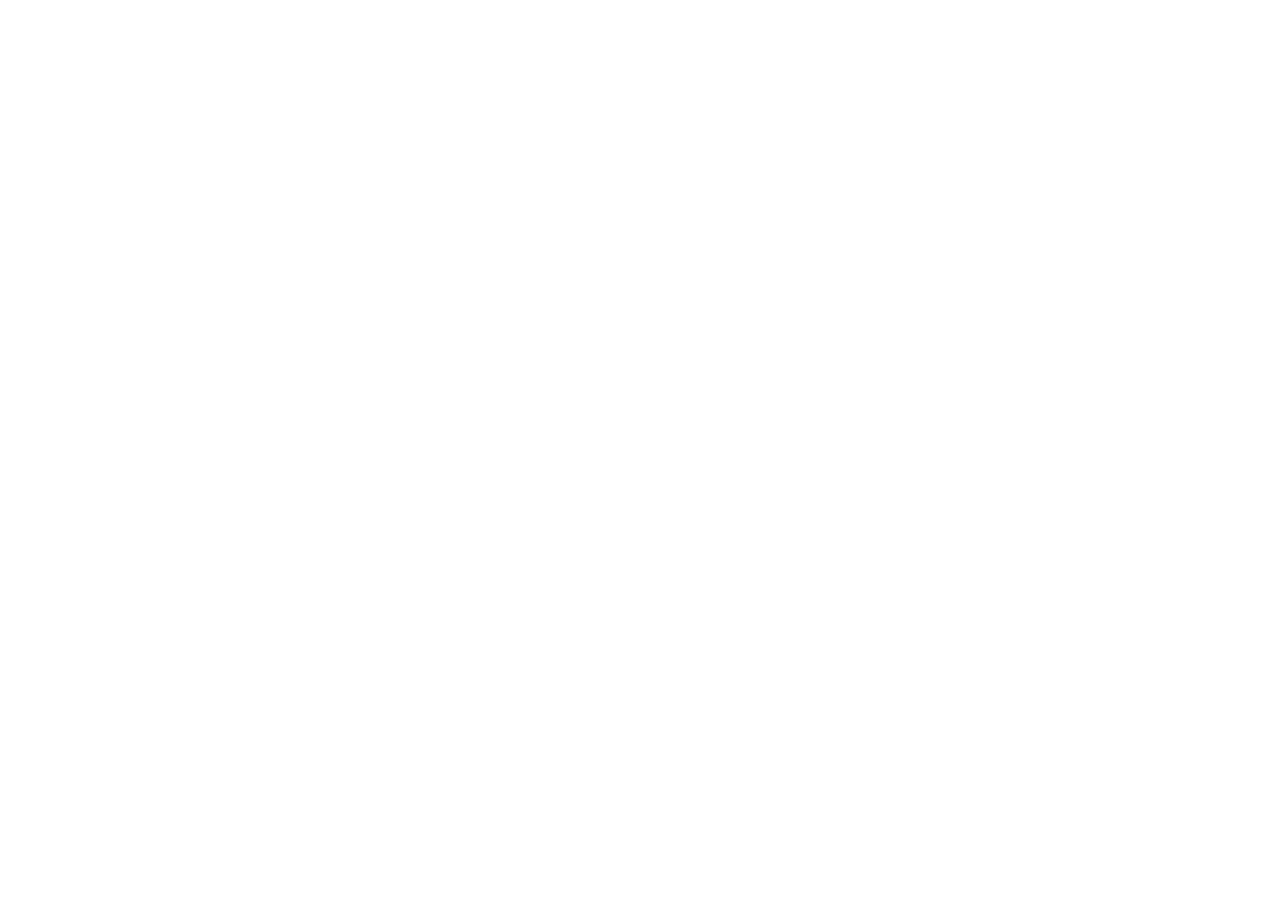
==== docs/index.html @ 901b7298 "docs directory created" ====
<!doctype html><html lang="en"><head><meta charset="utf-8"/><link rel="icon" href="/favicon.ico"/><meta name="viewport" content="width=device-width,initial-scale=1"/><meta name="theme-color" content="#000000"/><meta name="description" content="Web site created using create-react-app"/><link rel="apple-touch-icon" href="/logo192.png"/><link rel="manifest" href="/manifest.json"/><link rel="stylesheet" href="https://cdnjs.cloudflare.com/ajax/libs/animate.css/4.0.0/animate.min.css"/><title>Gif Expert App</title><link href="/static/css/main.a60560b0.chunk.css" rel="stylesheet"></head><body><noscript>You need to enable JavaScript to run this app.</noscript><div id="root"></div><script>!function(e){function r(r){for(var n,p,f=r[0],i=r[1],l=r[2],c=0,s=[];c<f.length;c++)p=f[c],Object.prototype.hasOwnProperty.call(o,p)&&o[p]&&s.push(o[p][0]),o[p]=0;for(n in i)Object.prototype.hasOwnProperty.call(i,n)&&(e[n]=i[n]);for(a&&a(r);s.length;)s.shift()();return u.push.apply(u,l||[]),t()}function t(){for(var e,r=0;r<u.length;r++){for(var t=u[r],n=!0,f=1;f<t.length;f++){var i=t[f];0!==o[i]&&(n=!1)}n&&(u.splice(r--,1),e=p(p.s=t[0]))}return e}var n={},o={1:0},u=[];function p(r){if(n[r])return n[r].exports;var t=n[r]={i:r,l:!1,exports:{}};return e[r].call(t.exports,t,t.exports,p),t.l=!0,t.exports}p.m=e,p.c=n,p.d=function(e,r,t){p.o(e,r)||Object.defineProperty(e,r,{enumerable:!0,get:t})},p.r=function(e){"undefined"!=typeof Symbol&&Symbol.toStringTag&&Object.defineProperty(e,Symbol.toStringTag,{value:"Module"}),Object.defineProperty(e,"__esModule",{value:!0})},p.t=function(e,r){if(1&r&&(e=p(e)),8&r)return e;if(4&r&&"object"==typeof e&&e&&e.__esModule)return e;var t=Object.create(null);if(p.r(t),Object.defineProperty(t,"default",{enumerable:!0,value:e}),2&r&&"string"!=typeof e)for(var n in e)p.d(t,n,function(r){return e[r]}.bind(null,n));return t},p.n=function(e){var r=e&&e.__esModule?function(){return e.default}:function(){return e};return p.d(r,"a",r),r},p.o=function(e,r){return Object.prototype.hasOwnProperty.call(e,r)},p.p="/";var f=this["webpackJsonpgif-expert-app"]=this["webpackJsonpgif-expert-app"]||[],i=f.push.bind(f);f.push=r,f=f.slice();for(var l=0;l<f.length;l++)r(f[l]);var a=i;t()}([])</script><script src="/static/js/2.56c56de3.chunk.js"></script><script src="/static/js/main.031e496e.chunk.js"></script></body></html>
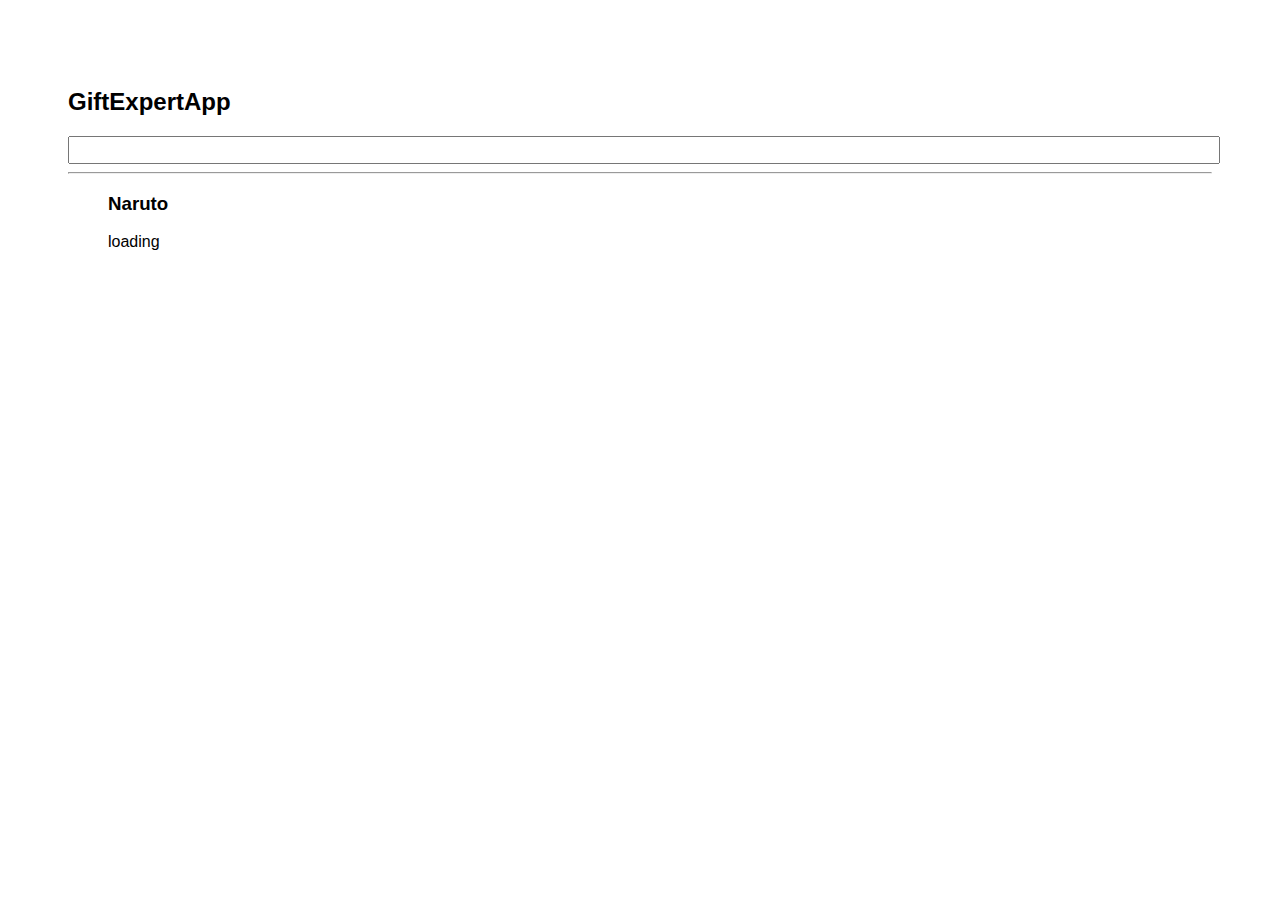
==== commit feed7c17: "index.html updated 2" ====
--- a/docs/index.html
+++ b/docs/index.html
@@ -1 +1,118 @@
-<!doctype html><html lang="en"><head><meta charset="utf-8"/><link rel="icon" href="/favicon.ico"/><meta name="viewport" content="width=device-width,initial-scale=1"/><meta name="theme-color" content="#000000"/><meta name="description" content="Web site created using create-react-app"/><link rel="apple-touch-icon" href="/logo192.png"/><link rel="manifest" href="/manifest.json"/><link rel="stylesheet" href="https://cdnjs.cloudflare.com/ajax/libs/animate.css/4.0.0/animate.min.css"/><title>Gif Expert App</title><link href="/static/css/main.a60560b0.chunk.css" rel="stylesheet"></head><body><noscript>You need to enable JavaScript to run this app.</noscript><div id="root"></div><script>!function(e){function r(r){for(var n,p,f=r[0],i=r[1],l=r[2],c=0,s=[];c<f.length;c++)p=f[c],Object.prototype.hasOwnProperty.call(o,p)&&o[p]&&s.push(o[p][0]),o[p]=0;for(n in i)Object.prototype.hasOwnProperty.call(i,n)&&(e[n]=i[n]);for(a&&a(r);s.length;)s.shift()();return u.push.apply(u,l||[]),t()}function t(){for(var e,r=0;r<u.length;r++){for(var t=u[r],n=!0,f=1;f<t.length;f++){var i=t[f];0!==o[i]&&(n=!1)}n&&(u.splice(r--,1),e=p(p.s=t[0]))}return e}var n={},o={1:0},u=[];function p(r){if(n[r])return n[r].exports;var t=n[r]={i:r,l:!1,exports:{}};return e[r].call(t.exports,t,t.exports,p),t.l=!0,t.exports}p.m=e,p.c=n,p.d=function(e,r,t){p.o(e,r)||Object.defineProperty(e,r,{enumerable:!0,get:t})},p.r=function(e){"undefined"!=typeof Symbol&&Symbol.toStringTag&&Object.defineProperty(e,Symbol.toStringTag,{value:"Module"}),Object.defineProperty(e,"__esModule",{value:!0})},p.t=function(e,r){if(1&r&&(e=p(e)),8&r)return e;if(4&r&&"object"==typeof e&&e&&e.__esModule)return e;var t=Object.create(null);if(p.r(t),Object.defineProperty(t,"default",{enumerable:!0,value:e}),2&r&&"string"!=typeof e)for(var n in e)p.d(t,n,function(r){return e[r]}.bind(null,n));return t},p.n=function(e){var r=e&&e.__esModule?function(){return e.default}:function(){return e};return p.d(r,"a",r),r},p.o=function(e,r){return Object.prototype.hasOwnProperty.call(e,r)},p.p="/";var f=this["webpackJsonpgif-expert-app"]=this["webpackJsonpgif-expert-app"]||[],i=f.push.bind(f);f.push=r,f=f.slice();for(var l=0;l<f.length;l++)r(f[l]);var a=i;t()}([])</script><script src="/static/js/2.56c56de3.chunk.js"></script><script src="/static/js/main.031e496e.chunk.js"></script></body></html>+<!DOCTYPE html>
+<html lang="en">
+	<head>
+		<meta charset="utf-8" />
+		<link rel="icon" href="./favicon.ico" />
+		<meta name="viewport" content="width=device-width,initial-scale=1" />
+		<meta name="theme-color" content="#000000" />
+		<meta
+			name="description"
+			content="Web site created using create-react-app"
+		/>
+		<link rel="apple-touch-icon" href="./logo192.png" />
+		<link rel="manifest" href="./manifest.json" />
+		<link
+			rel="stylesheet"
+			href="https://cdnjs.cloudflare.com/ajax/libs/animate.css/4.0.0/animate.min.css"
+		/>
+		<title>Gif Expert App</title>
+		<link href="./static/css/main.a60560b0.chunk.css" rel="stylesheet" />
+	</head>
+	<body>
+		<noscript>You need to enable JavaScript to run this app.</noscript>
+		<div id="root"></div>
+		<script>
+			!(function (e) {
+				function r(r) {
+					for (
+						var n, p, f = r[0], i = r[1], l = r[2], c = 0, s = [];
+						c < f.length;
+						c++
+					)
+						(p = f[c]),
+							Object.prototype.hasOwnProperty.call(o, p) &&
+								o[p] &&
+								s.push(o[p][0]),
+							(o[p] = 0);
+					for (n in i)
+						Object.prototype.hasOwnProperty.call(i, n) && (e[n] = i[n]);
+					for (a && a(r); s.length; ) s.shift()();
+					return u.push.apply(u, l || []), t();
+				}
+				function t() {
+					for (var e, r = 0; r < u.length; r++) {
+						for (var t = u[r], n = !0, f = 1; f < t.length; f++) {
+							var i = t[f];
+							0 !== o[i] && (n = !1);
+						}
+						n && (u.splice(r--, 1), (e = p((p.s = t[0]))));
+					}
+					return e;
+				}
+				var n = {},
+					o = { 1: 0 },
+					u = [];
+				function p(r) {
+					if (n[r]) return n[r].exports;
+					var t = (n[r] = { i: r, l: !1, exports: {} });
+					return e[r].call(t.exports, t, t.exports, p), (t.l = !0), t.exports;
+				}
+				(p.m = e),
+					(p.c = n),
+					(p.d = function (e, r, t) {
+						p.o(e, r) ||
+							Object.defineProperty(e, r, { enumerable: !0, get: t });
+					}),
+					(p.r = function (e) {
+						'undefined' != typeof Symbol &&
+							Symbol.toStringTag &&
+							Object.defineProperty(e, Symbol.toStringTag, { value: 'Module' }),
+							Object.defineProperty(e, '__esModule', { value: !0 });
+					}),
+					(p.t = function (e, r) {
+						if ((1 & r && (e = p(e)), 8 & r)) return e;
+						if (4 & r && 'object' == typeof e && e && e.__esModule) return e;
+						var t = Object.create(null);
+						if (
+							(p.r(t),
+							Object.defineProperty(t, 'default', { enumerable: !0, value: e }),
+							2 & r && 'string' != typeof e)
+						)
+							for (var n in e)
+								p.d(
+									t,
+									n,
+									function (r) {
+										return e[r];
+									}.bind(null, n)
+								);
+						return t;
+					}),
+					(p.n = function (e) {
+						var r =
+							e && e.__esModule
+								? function () {
+										return e.default;
+								  }
+								: function () {
+										return e;
+								  };
+						return p.d(r, 'a', r), r;
+					}),
+					(p.o = function (e, r) {
+						return Object.prototype.hasOwnProperty.call(e, r);
+					}),
+					(p.p = '/');
+				var f = (this['webpackJsonpgif-expert-app'] =
+						this['webpackJsonpgif-expert-app'] || []),
+					i = f.push.bind(f);
+				(f.push = r), (f = f.slice());
+				for (var l = 0; l < f.length; l++) r(f[l]);
+				var a = i;
+				t();
+			})([]);
+		</script>
+		<script src="./static/js/2.56c56de3.chunk.js"></script>
+		<script src="./static/js/main.031e496e.chunk.js"></script>
+	</body>
+</html>
--- a/docs/static/css/main.a60560b0.chunk.css
+++ b/docs/static/css/main.a60560b0.chunk.css
@@ -0,0 +1,2 @@
+*{font-family:Helvetica,Arial,sans-serif}body{padding:60px}input{color:grey;width:100%;font-size:1.2rem}.card-grid{display:flex;flex-direction:row;flex-wrap:wrap}.card{align-content:center;border:1px solid grey;border-radius:6px;overflow:hidden;margin-bottom:10px;margin-right:10px}.card p{padding:5px;text-align:center}.card img{max-height:170px}
+/*# sourceMappingURL=main.a60560b0.chunk.css.map */